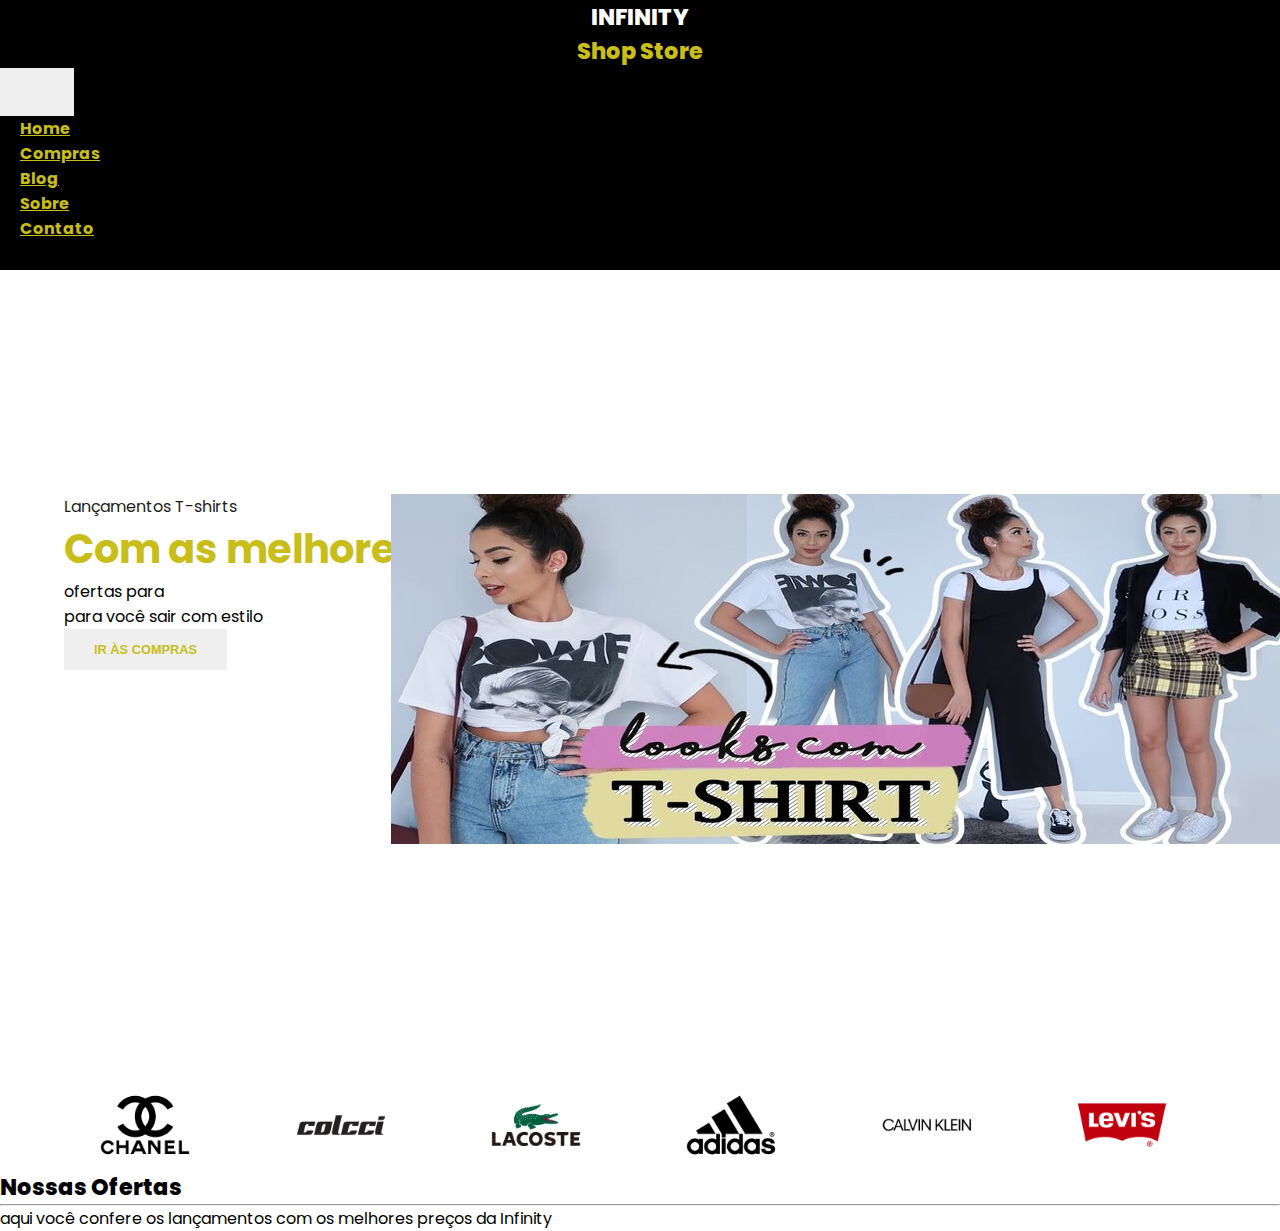
==== index.html @ c0977338 "home" ====
<!DOCTYPE html>
<html lang="en">
<head>
    <meta charset="UTF-8">
    <meta http-equiv="X-UA-Compatible" content="IE=edge">
    <meta name="viewport" content="width=device-width, initial-scale=1.0">
    <title>E-commerce</title>
    <link rel="stylesheet" href="https://pro.fontawesome.com/releases/v5.10.0/css/all.css" integrity="sha384-AYmEC3Yw5cVb3ZcuHtOA93w35dYTsvhLPVnYs9eStHfGJvOvKxVfELGroGkvsg+p" crossorigin="anonymous"/>
    <link rel="stylesheet" href="https://stackpath.bootstrapcdn.com/bootstrap/4.1.3/css/bootstrap.min.css" integrity="sha384-MCw98/SFnGE8fJT3GXwEOngsV7Zt27NXFoaoApmYm81iuXoPkFOJwJ8ERdknLPMO" crossorigin="anonymous">
    <link rel="stylesheet" href="assests/css/style.css">
</head>
<body>
    <nav class="navbar navbar-expand-lg navbar-light bg-dark py-3 fixed-top ">
        <div class="container ">
            <h3 id="logo">INFINITY   <br> <span>Shop Store</span></h3>
          <button class="navbar-toggler" type="button" data-bs-toggle="collapse" data-bs-target="#navbarSupportedContent" aria-controls="navbarSupportedContent" aria-expanded="false" aria-label="Toggle navigation">
            <span ><i class="fas fa-bars"></i></span>
          </button>
          <div class="collapse navbar-collapse" id="navbarSupportedContent">
            <ul class="navbar-nav ml-auto">
              <li class="nav-item">
                <a class="nav-link" href="#">Home</a>
              </li>
              <li class="nav-item">
                <a class="nav-link" href="#">Compras</a>
              </li>
              <li class="nav-item">
                <a class="nav-link" href="#">Blog</a>
              </li>
              <li class="nav-item">
                <a class="nav-link" href="#">Sobre</a>
              </li>
              <li class="nav-item">
                <a class="nav-link" href="#">Contato</a>
              </li>
              <li class="nav-item">
                <i class="fal fa-search" ></i>
                <i class="fal fa-shopping-bag" ></i>
              </li>
            </ul>
           
          </div>
        </div>
      </nav>

    <section id="home">
        <div class="banner">
            
            <div>
                <h5>Lançamentos T-shirts</h5>
                <h1> <span>Com as melhores</span> </h1>
                <p>ofertas para <br>
                    para você sair com estilo</p>
                <button class="bg-dark">
                    Ir às compras
                </button>
            </div>
            <div class="home-bg">
                <img src="assests/img/bg-home.jpg" alt="">
            </div>

            <div class="home-mobile" ></div>
        </div>

        <div class="barra-horizontal bg-light">
            <img src="assests/img/logos/logo-chanel-256.png" alt="">
            <img src="assests/img/logos/logo-colcci-256.png" alt="">
            <img src="assests/img/logos/logo-lacoste-256.png" alt="">
            <img src="assests/img/logos/logo-adidas-256.png" alt="">
            <img src="assests/img/logos/logo-calvin-klein-256.png" alt="">
            <img src="assests/img/logos/logo-levis-256.png" alt="">
            
        </div>
    </section>

    <section id="ofertas">
        <div class="text-center mt-5 py-5">
            <h3>Nossas Ofertas</h3>
            <hr>
            <p>aqui você confere os lançamentos com os melhores preços da Infinity</p>
        </div>
    </section>
<script src="assests/js/bootstrap.bundle.js"></script>
<script src="assests/js/main.js"></script>
</body>
</html>
---- assests/css/style.css ----
@import url('https://fonts.googleapis.com/css2?family=Poppins:wght@100;200;300;400;500;600;700;800;900&display=swap');

* {
    padding: 0;
    margin: 0;
    box-sizing: border-box;
}

body {
    font-family: 'Poppins', sans-serif;
}

h1 {
    font-size: 2.5rem;
    font-weight: 700;
}

h2 {
    font-size: 1.8rem;
    font-weight: 600;
}

h3 {
    font-size: 1.4rem;
    font-weight: 800;
}

h4 {
    font-size: 1.1rem;
    font-weight: 600;
}

h5 {
    font-size: 1rem;
    font-weight: 400;
    color: #1D1D1D;
}

h6 {
    color: #D8D8D8;
}



button {
    font-size: 0.8rem;
    font-weight:700;
    outline: none;
    border: none;
   
    color: #c9bd19;
    padding: 13px 30px;
    text-transform: uppercase;
    cursor: pointer;
    transition: 0.3s ease;
}

button:hover {
    background-color:  #111111;
}
.navbar {
    font-size: 16px;
    background-color: black;
}


.navbar-light .navbar-collapse .navbar-nav .nav-link {
    padding: 0 20px;
    color: #c9bd19;
    transition: 0.2s ease;
    font-weight: 700;

}

.navbar-light .navbar-collapse .navbar-nav .nav-link:hover,
.navbar i:hover,
.navbar-light .navbar-collapse .navbar-nav .nav-link:active,
.navbar i:active {
    color: white;
}

.navbar i {
    font-size: 1.2rem;
    padding: 0 7px;
    cursor: pointer;
    font-weight: 500;
    transition: 0.3s ease;
    color: #c9bd19;
}

#logo {
    color: white;
    text-align: center;
}

#logo span{
    color: #c9bd19;
    
}



#home span{
    color: #c9bd19;
}

#home {
    background-repeat: no-repeat;
    background-position: center  right;
    height: 100vh;
    position: relative;
    max-width: 89%;
}

#home .banner{
    position: relative;
    top: 14rem;
    left: 4rem;
    display: flex;
}

#home .banner:nth-child(1) img{
    position: absolute;
    right: -5.5rem;
}


#home .barra-horizontal {
    width: 99vw;
    height: 10vh;
    position: absolute;
    bottom: 0;
    display: flex;
    justify-content: space-evenly;
    align-items: center;
}

#home .barra-horizontal img {
    width: 100px;
    
}



/*nav mobile*/
@media only screen and (max-width:991px) {
    #navbarSupportedContent > ul{
        margin: -1rem;
        margin-top: 0;
        display: flex;
        align-items: flex-end;
        
    }
    #home {
        position: relative;
        left: -4rem;
    }

    #home .banner h1, h5, p, .home-bg {
        display: none;
    }

    #home .banner{
        position: relative;
        top: 12rem;
        
    }

    #home .banner button{
        position: absolute;
        top: -5rem;
        font-size: 10px;
    }

    .home-mobile{
        width: 600px;
        height: 80vh;
        background-image: url("/assests/img/bg-mobile.png");
        background-repeat: no-repeat;
        background-position: center center;
        background-size: cover;
    }

    #home .banner .home-bg {
     position: relative;
     left: 10rem;
        
    }

    #home .barra-horizontal {
        position: relative;
        left: 4rem;
        bottom: -9rem;
    }

    #ofertas{
        padding-top: 35px;
    }

}
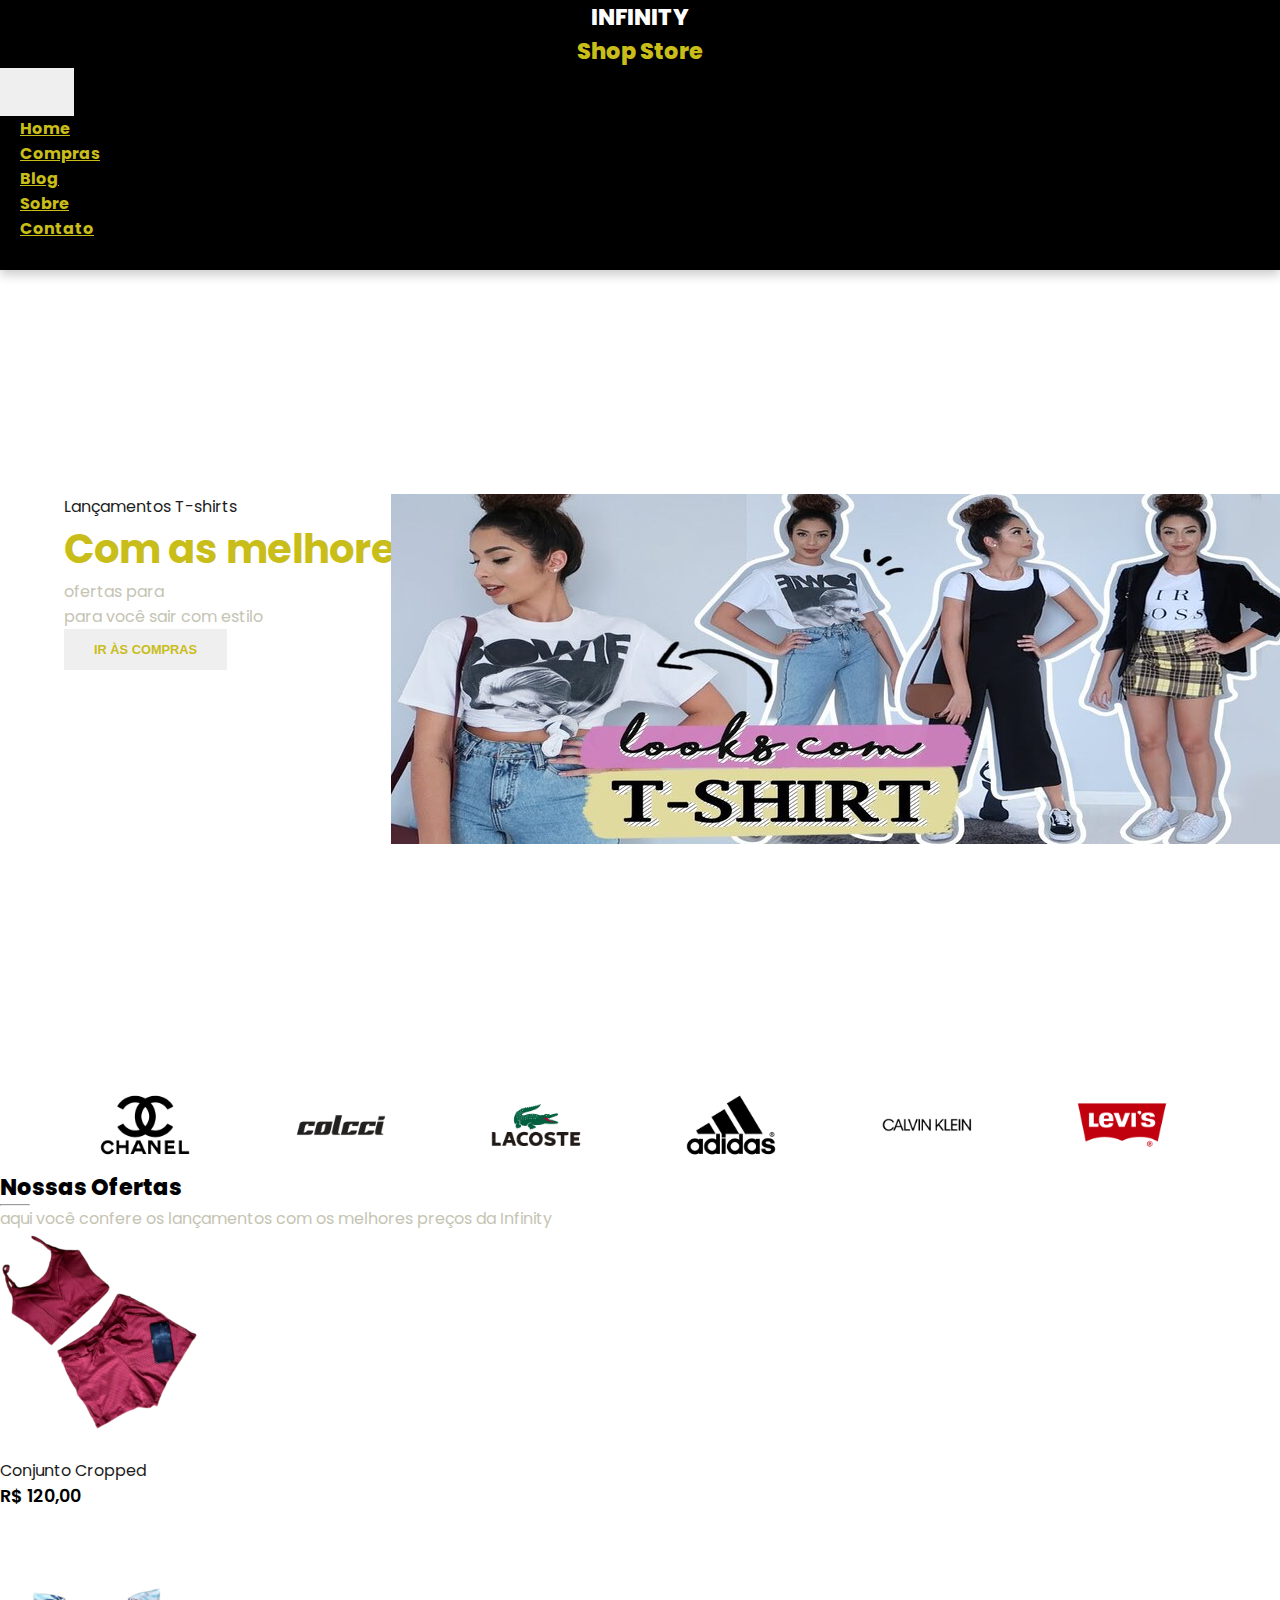
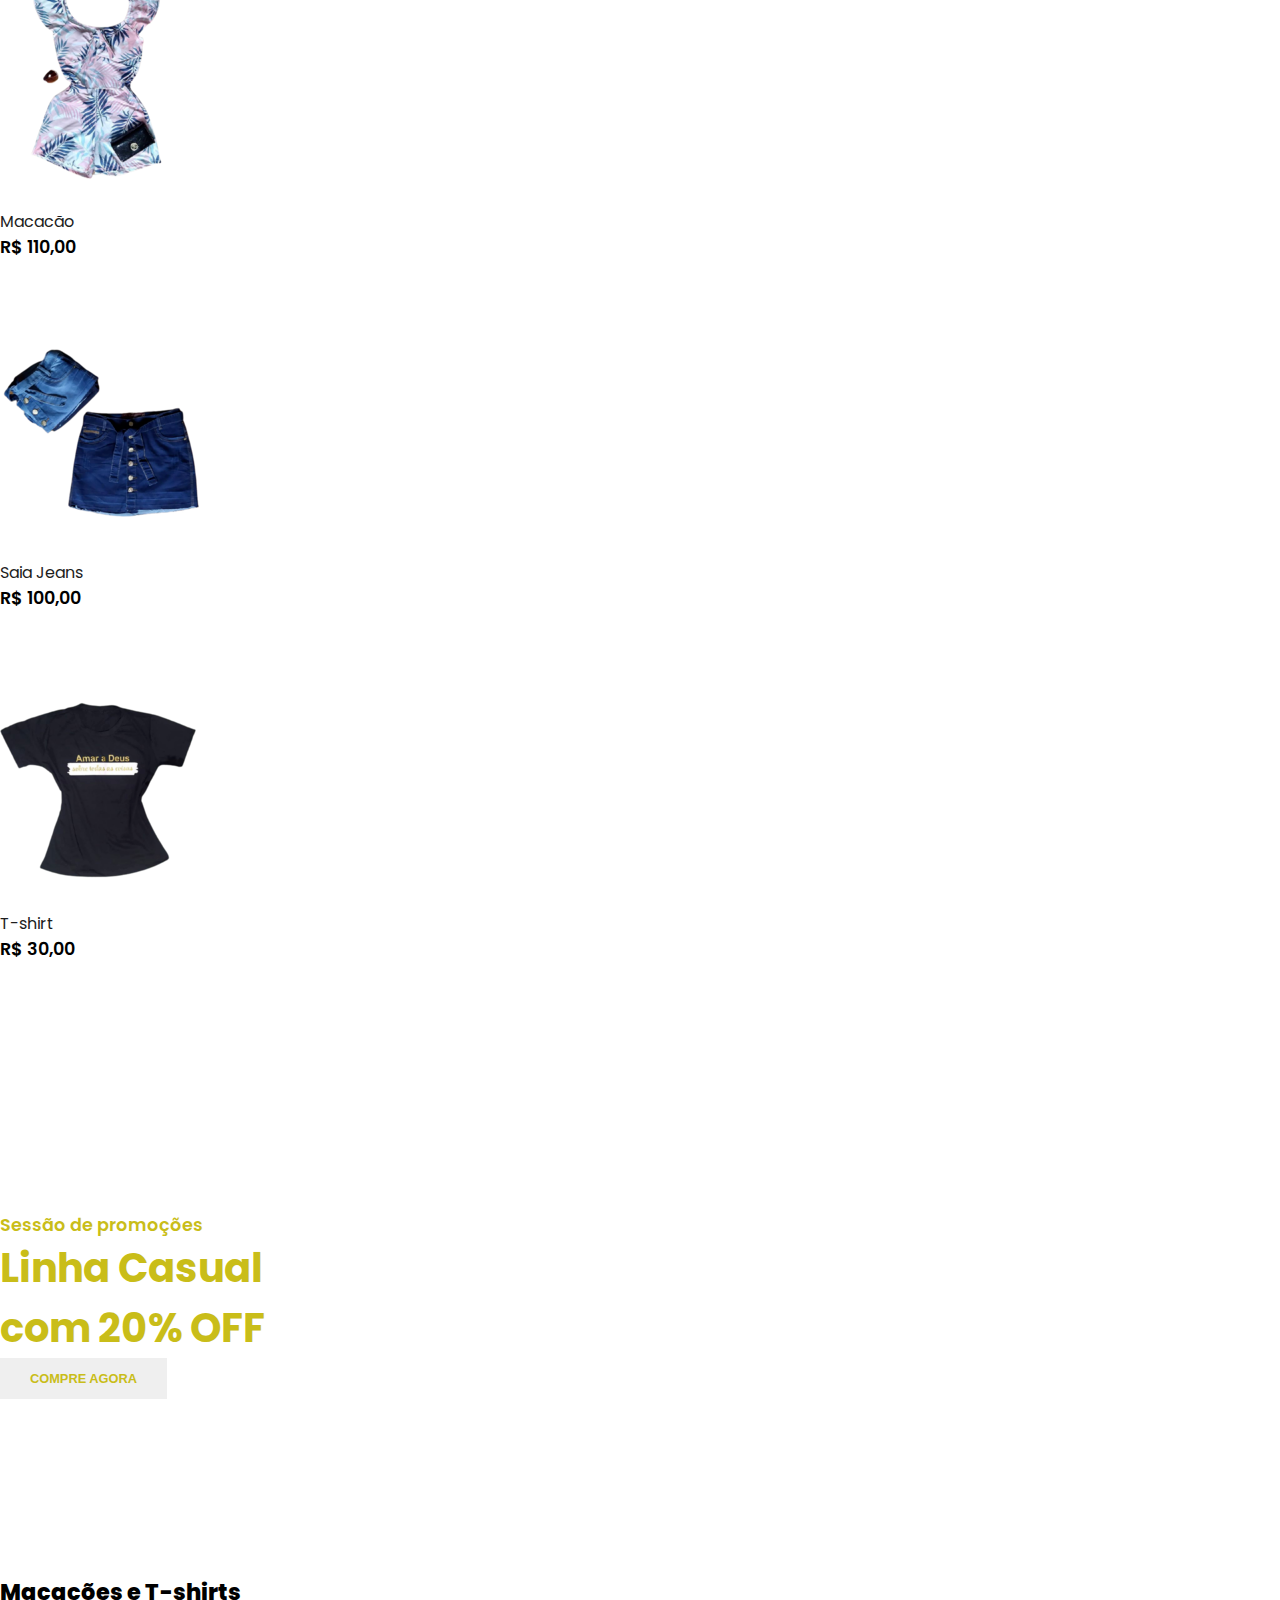
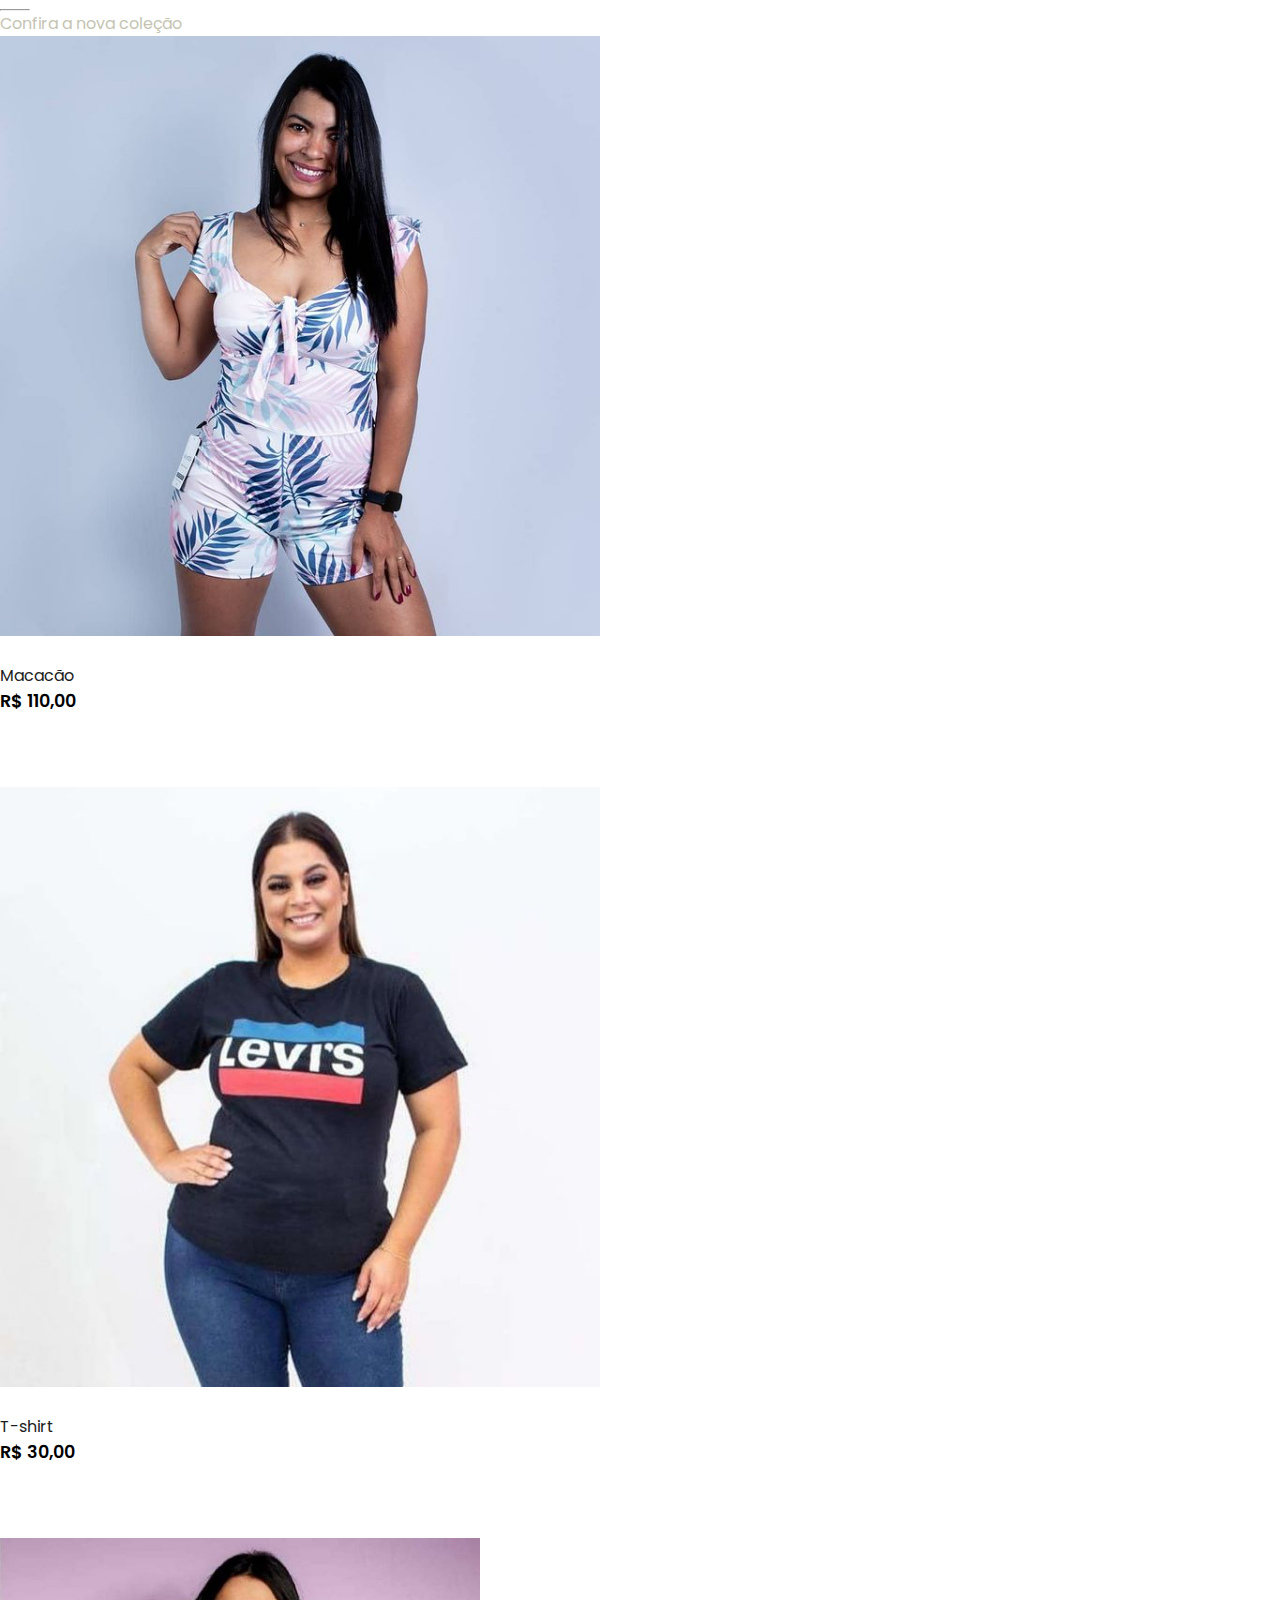
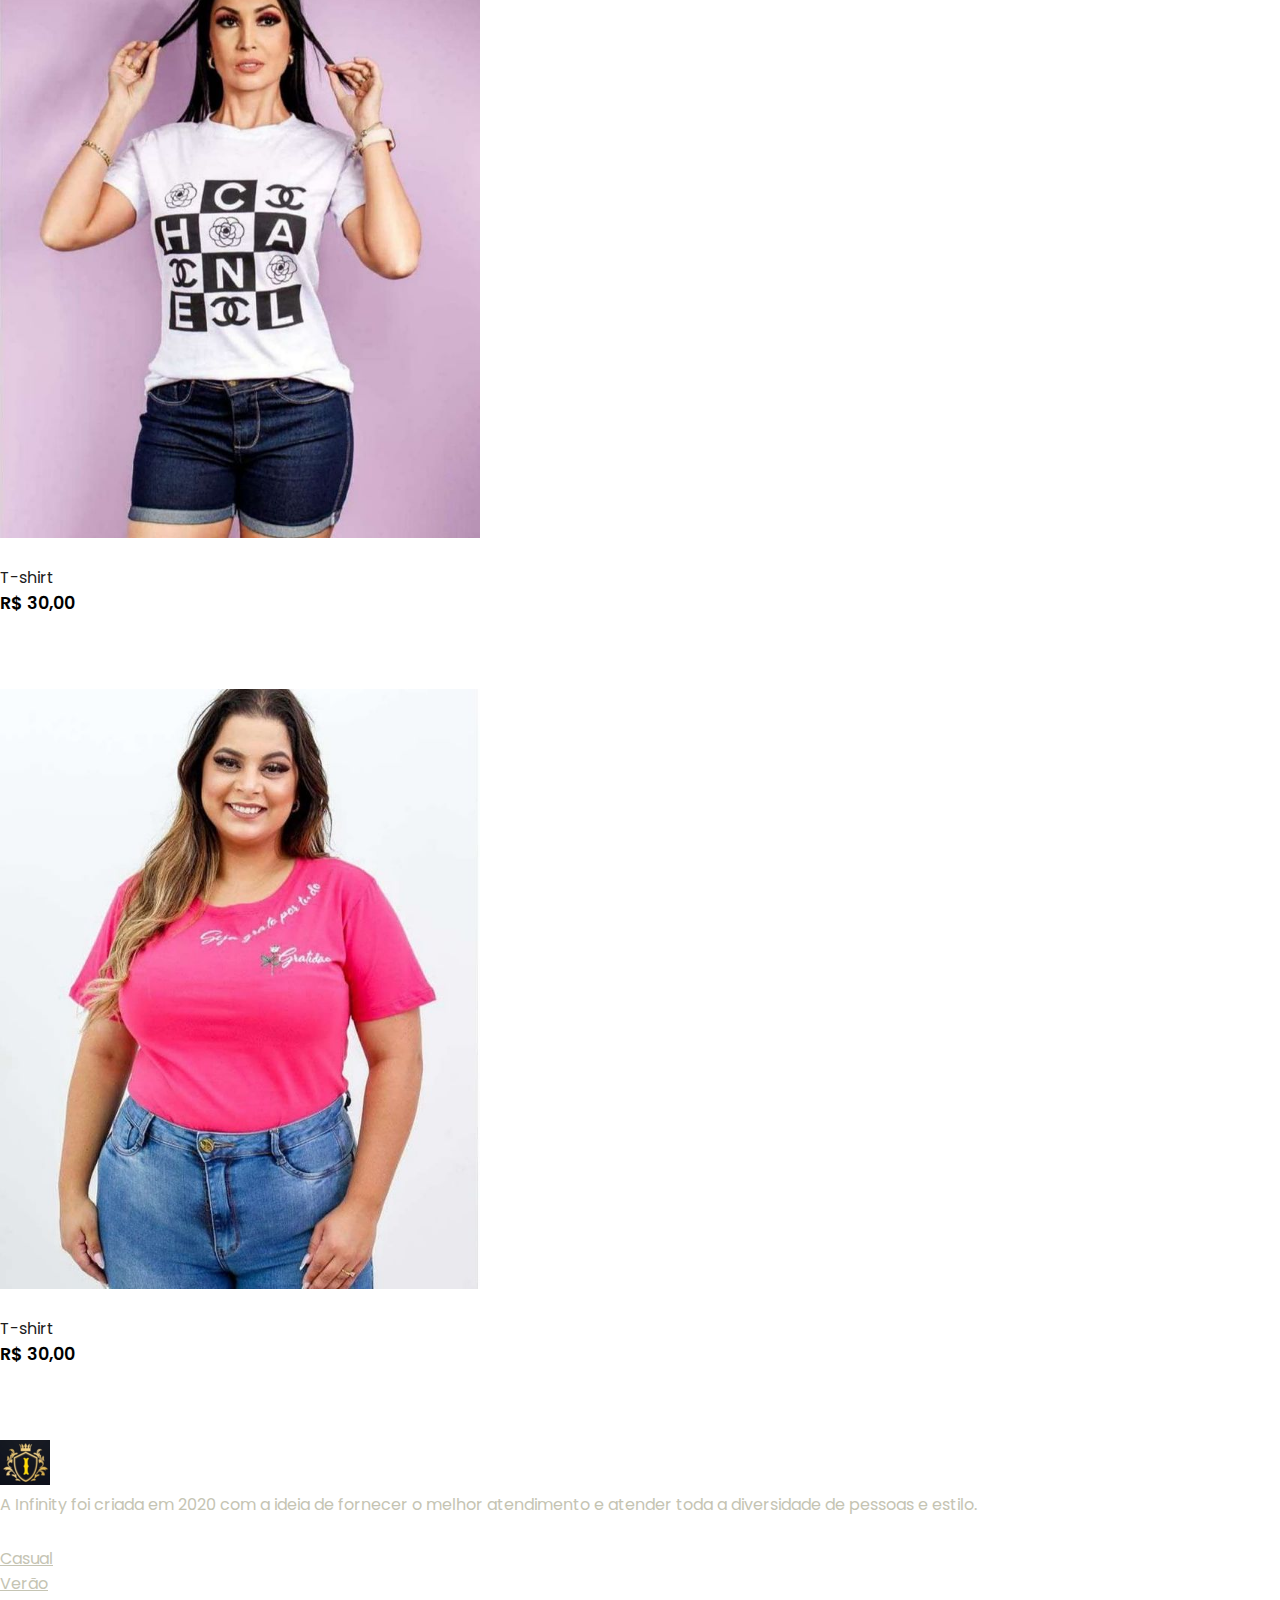
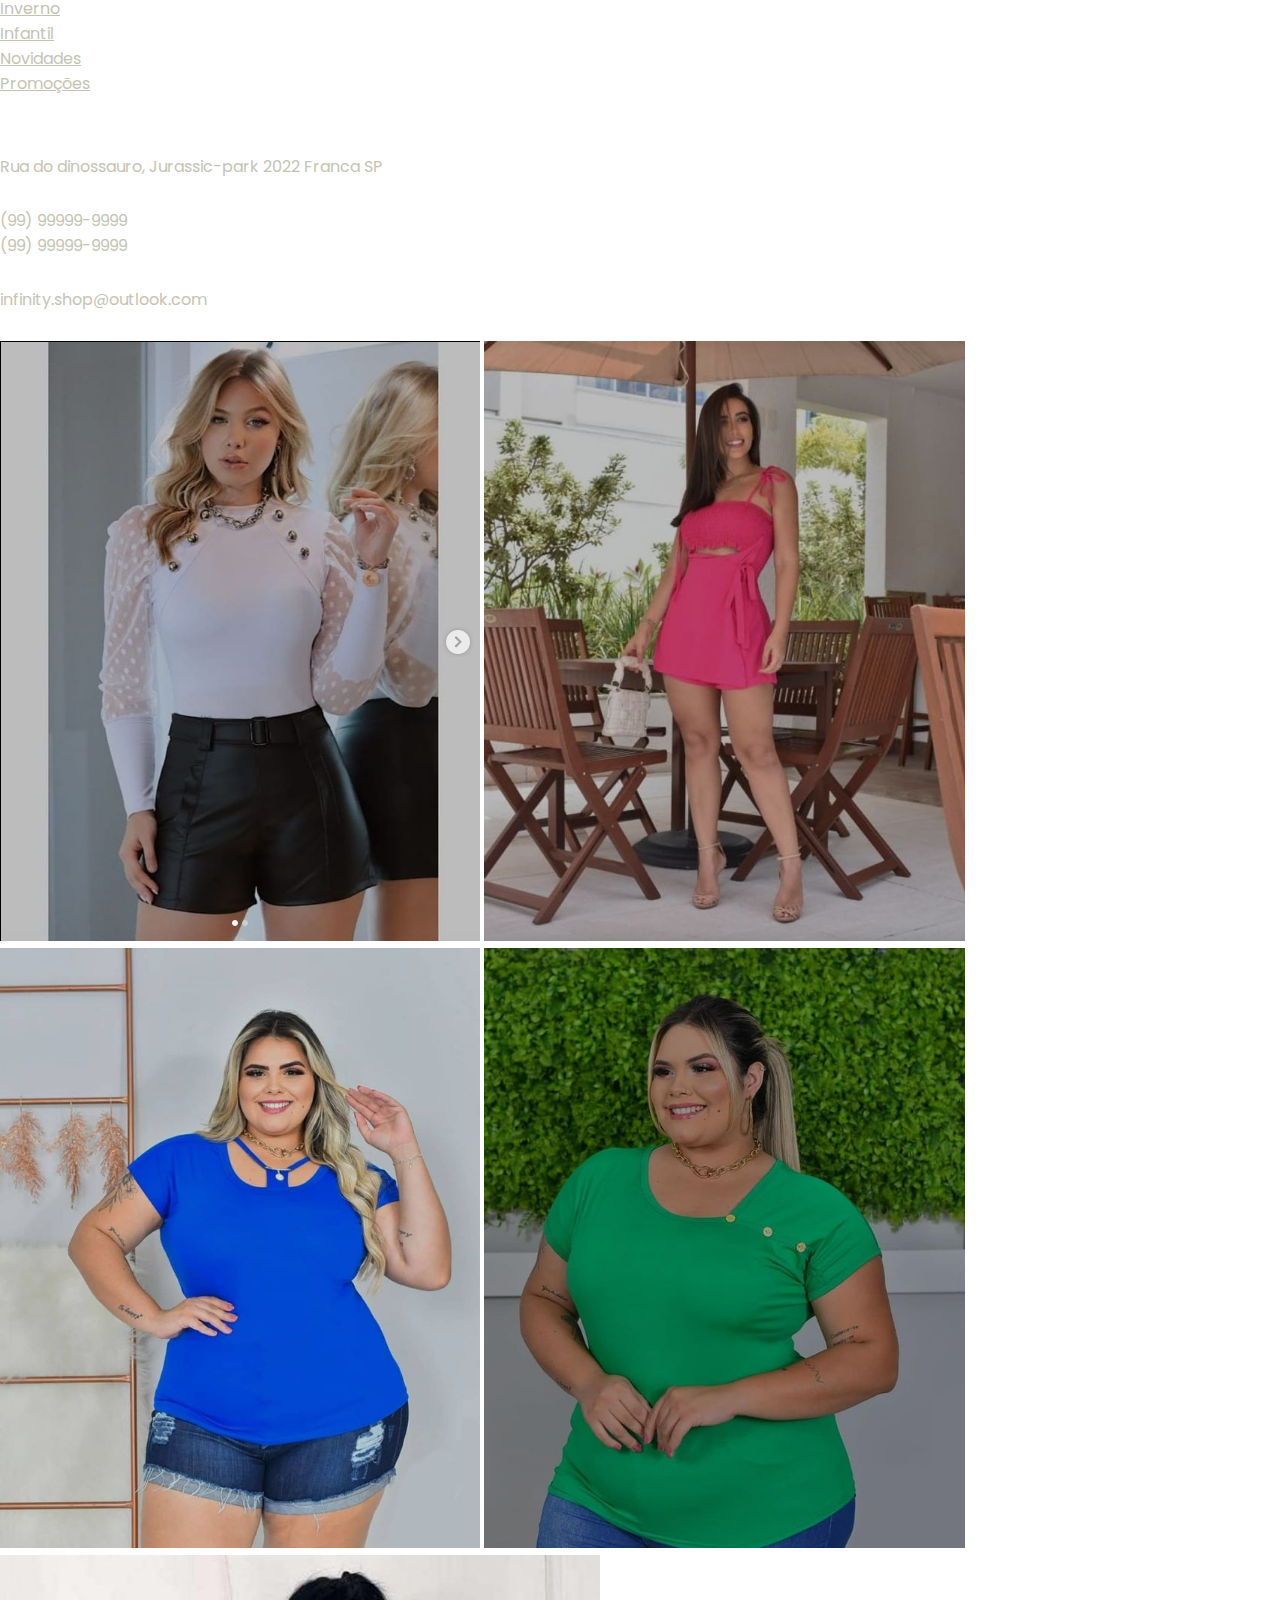
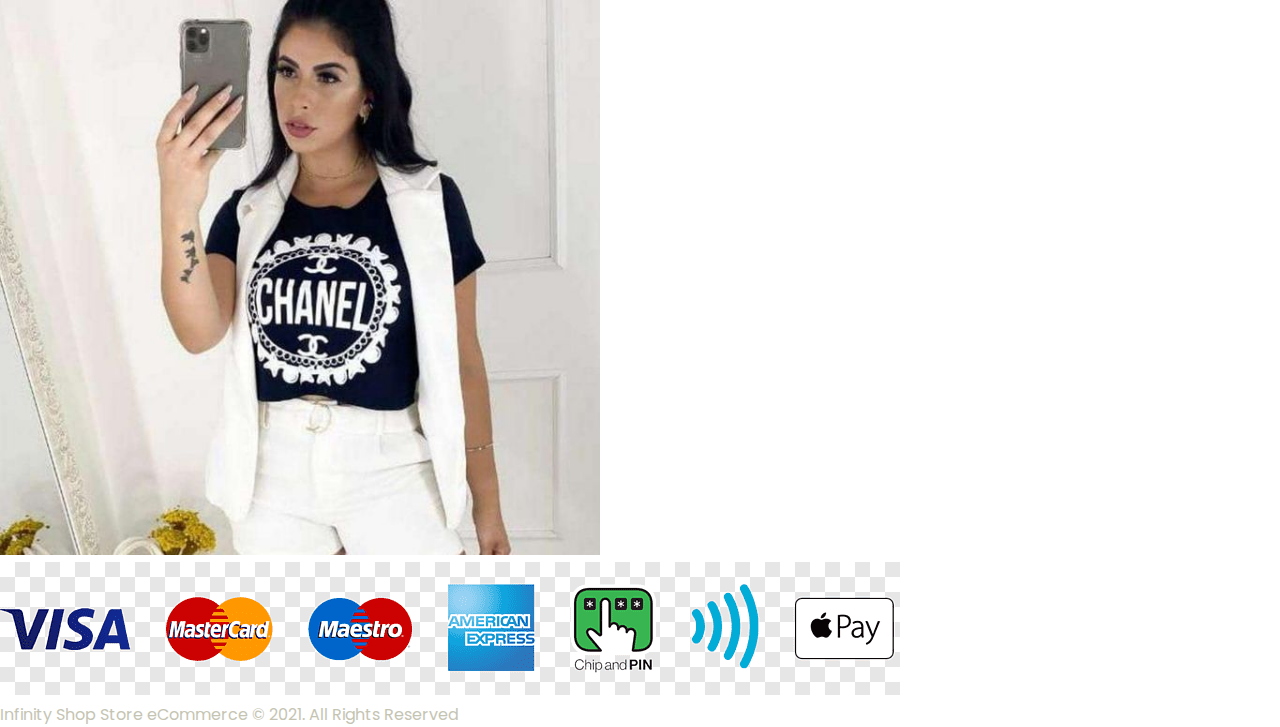
==== commit 156205fe: "implementaçao de seçao produtos, banner e footer" ====
--- a/index.html
+++ b/index.html
@@ -44,7 +44,7 @@
       </nav>
 
     <section id="home">
-        <div class="banner">
+        <div class="banner-home">
             
             <div>
                 <h5>Lançamentos T-shirts</h5>
@@ -71,15 +71,220 @@
             <img src="assests/img/logos/logo-levis-256.png" alt="">
             
         </div>
-    </section>
-
-    <section id="ofertas">
-        <div class="text-center mt-5 py-5">
+
+      
+    </section>
+
+    <section id="ofertas" class="my-5 pb-5">
+        <div class=" container text-center mt-5 py-5">
             <h3>Nossas Ofertas</h3>
-            <hr>
+            <hr class="mx-auto" >
             <p>aqui você confere os lançamentos com os melhores preços da Infinity</p>
         </div>
-    </section>
+
+        <div class="row mx-auto container-fluid ">
+            <div class="product text-center col-lg-3 col-md-4 col-12">
+                <img class="img-fluid mb-3" src="assests/img/ofertas/t-1.png" alt="">
+                <div class="star">
+                    <i class="fas fa-star" ></i>
+                    <i class="fas fa-star" ></i>
+                    <i class="fas fa-star" ></i>
+                    <i class="fas fa-star" ></i>
+                    <i class="fas fa-star" ></i>
+                </div>
+                <h5 class="p-name">Conjunto Cropped</h5>
+                <h4 class="p-price">R$ 120,00</h4>
+                <button class="buy-btn">Comprar</button>
+            </div>
+
+            <div class="product text-center col-lg-3 col-md-4 col-12">
+                <img class="img-fluid mb-3" src="assests/img/ofertas/t-2.png" alt="">
+                <div class="star">
+                    <i class="fas fa-star" ></i>
+                    <i class="fas fa-star" ></i>
+                    <i class="fas fa-star" ></i>
+                    <i class="fas fa-star" ></i>
+                    <i class="fas fa-star" ></i>
+                </div>
+                <h5 class="p-name">Macacão</h5>
+                <h4 class="p-price">R$ 110,00</h4>
+                <button class="buy-btn">Comprar</button>
+            </div>
+             
+            <div class="product text-center col-lg-3 col-md-4 col-12">
+                <img class="img-fluid mb-3" src="assests/img/ofertas/t-3.png" alt="">
+                <div class="star">
+                    <i class="fas fa-star" ></i>
+                    <i class="fas fa-star" ></i>
+                    <i class="fas fa-star" ></i>
+                    <i class="fas fa-star" ></i>
+                    <i class="fas fa-star" ></i>
+                </div>
+                <h5 class="p-name">Saia Jeans</h5>
+                <h4 class="p-price">R$ 100,00</h4>
+                <button class="buy-btn">Comprar</button>
+            </div>
+
+            <div class="product text-center col-lg-3 col-md-4 col-12">
+                <img class="img-fluid mb-3" src="assests/img/ofertas/t-4.png" alt="">
+                <div class="star">
+                    <i class="fas fa-star" ></i>
+                    <i class="fas fa-star" ></i>
+                    <i class="fas fa-star" ></i>
+                    <i class="fas fa-star" ></i>
+                    <i class="fas fa-star" ></i>
+                </div>
+                <h5 class="p-name">T-shirt</h5>
+                <h4 class="p-price">R$ 30,00</h4>
+                <button class="buy-btn">Comprar</button>
+            </div>
+        </div>
+
+    </section>
+
+
+    <section id="banner" class="my-5 py-5">
+        <div class="container">
+            <h4>Sessão de promoções</h4>
+            <h1>Linha Casual <br> com 20% OFF</h1>
+            <button class="text-uppercase">Compre agora</button>
+        </div>
+    </section>
+
+
+    <section id="vestuario" class="my-5 ">
+        <div class=" container text-center mt-5 py-5">
+            <h3>Macacões e T-shirts</h3>
+            <hr class="mx-auto" >
+            <p>Confira a nova coleção</p>
+        </div>
+
+        <div class="row mx-auto container-fluid ">
+            <div class="product text-center col-lg-3 col-md-4 col-12">
+                <img class="img-fluid mb-3" src="assests/img/vestuario/b-1.png" alt="">
+                <div class="star">
+                    <i class="fas fa-star" ></i>
+                    <i class="fas fa-star" ></i>
+                    <i class="fas fa-star" ></i>
+                    <i class="fas fa-star" ></i>
+                    <i class="fas fa-star" ></i>
+                </div>
+                <h5 class="p-name">Macacão</h5>
+                <h4 class="p-price">R$ 110,00</h4>
+                <button class="buy-btn">Comprar</button>
+            </div>
+
+            <div class="product text-center col-lg-3 col-md-4 col-12 ">
+                <img class="img-fluid mb-3" src="assests/img/vestuario/b-2.png" alt="">
+                <div class="star">
+                    <i class="fas fa-star" ></i>
+                    <i class="fas fa-star" ></i>
+                    <i class="fas fa-star" ></i>
+                    <i class="fas fa-star" ></i>
+                    <i class="fas fa-star" ></i>
+                </div>
+                <h5 class="p-name">T-shirt</h5>
+                <h4 class="p-price">R$ 30,00</h4>
+                <button class="buy-btn">Comprar</button>
+            </div>
+             
+            <div class="product text-center col-lg-3 col-md-4 col-12">
+                <img class="img-fluid mb-3" src="assests/img/vestuario/b-3.png" alt="">
+                <div class="star">
+                    <i class="fas fa-star" ></i>
+                    <i class="fas fa-star" ></i>
+                    <i class="fas fa-star" ></i>
+                    <i class="fas fa-star" ></i>
+                    <i class="fas fa-star" ></i>
+                </div>
+                <h5 class="p-name">T-shirt</h5>
+                <h4 class="p-price">R$ 30,00</h4>
+                <button class="buy-btn">Comprar</button>
+            </div>
+
+            <div class="product text-center col-lg-3 col-md-4 col-12">
+                <img class="img-fluid mb-3" src="assests/img/vestuario/b-4.png" alt="">
+                <div class="star">
+                    <i class="fas fa-star" ></i>
+                    <i class="fas fa-star" ></i>
+                    <i class="fas fa-star" ></i>
+                    <i class="fas fa-star" ></i>
+                    <i class="fas fa-star" ></i>
+                </div>
+                <h5 class="p-name">T-shirt</h5>
+                <h4 class="p-price">R$ 30,00</h4>
+                <button class="buy-btn">Comprar</button>
+            </div>
+        </div>
+
+    </section>
+
+    <footer class="mt-5 py-5 bg-dark ">
+        <div class="row container mx-auto pt-5">
+            <div class="footer-one col-lg-3 col-md-6 col-12">
+                <img  src="assests/img/logo-min(1).png" alt="">
+                <p class="pt-3">A Infinity foi criada em 2020 com a ideia de fornecer o melhor atendimento e atender toda a diversidade de pessoas e estilo.</p>
+            </div>
+            <div class="footer-one col-lg-3 col-md-6 col-12 mb-3">
+                <h5 class="pb-2">Categorias</h5>
+                <ul class="text-uppercase list-unstyled">
+                    <li><a href="">Casual</a></li>
+                    <li><a href="">Verão</a></li>
+                    <li><a href="">Inverno</a></li>
+                    <li><a href="">Infantil</a></li>
+                    <li><a href="">Novidades</a></li>
+                    <li><a href="">Promoções</a></li>
+                </ul>
+            </div>
+
+            <div class="footer-one col-lg-3 col-md-6 col-12 mb-3">
+                <h5 class="pb-2">Contato</h5>
+                <div>
+                    <h6 class="text-uppercase">Endereço:</h6>
+                    <p>Rua do dinossauro, Jurassic-park 2022 Franca SP</p>
+                </div>
+                <div>
+                    <h6 class="text-uppercase">Telefone:</h6>
+                    <p>(99) 99999-9999</p>
+                    <p>(99) 99999-9999</p>
+                </div>
+                <div>
+                    <h6 class="text-uppercase">E-mail:</h6>
+                    <p>infinity.shop@outlook.com</p>
+                    
+                </div>
+            </div>
+
+            <div class="footer-one col-lg-3 col-md-6 col-12">
+                <h5 class="pb-2">Instagram</h5>
+                <div class="row">
+                    <img class="img-fluid w-25 h-100 m-2" src="assests/img/intagram/i-1.png" alt="">
+                    <img class="img-fluid w-25 h-100 m-2" src="assests/img/intagram/i-2.png" alt="">
+                    <img class="img-fluid w-25 h-100 m-2" src="assests/img/intagram/i-3.png" alt="">
+                    <img class="img-fluid w-25 h-100 m-2" src="assests/img/intagram/i-4.png" alt="">
+                    <img class="img-fluid w-25 h-100 m-2" src="assests/img/intagram/i-5.png" alt="">
+                </div>
+            </div>
+
+            <div class="copyright mt-5">
+                <div class="row container mx-auto">
+                    <div class="col-lg-3 col-md-6 col-12 mb-4">
+                        <img class="w-100 h-50" src="assests/img/payments.png" alt="">
+                    </div>
+
+                    <div class="col-lg-4 col-md-6 col-12 text-nowrap mb-2">
+                        <p>Infinity Shop Store eCommerce © 2021. All Rights Reserved </p>
+                    </div>
+
+                    <div class="col-lg-4 col-md-6 col-12">
+                        <a href="#"><i class="fab fa-facebook-f"></i></a>
+                        <a href="#"><i class="fab fa-twitter"></i></a>
+                        <a href="#"><i class="fab fa-linkedin-in"></i></a>
+                    </div>
+                </div>
+            </div>
+        </div>
+    </footer>
 <script src="assests/js/bootstrap.bundle.js"></script>
 <script src="assests/js/main.js"></script>
 </body>
--- a/assests/css/style.css
+++ b/assests/css/style.css
@@ -37,10 +37,23 @@
 }
 
 h6 {
-    color: #D8D8D8;
-}
-
-
+    color: #2b2323;
+}
+
+hr {
+    width: 30px;
+    height: 2px;
+    background-color: #c9bd19;
+}
+
+
+.star {
+    padding: 10px 0;
+}
+.star i {
+    font-size: 0.8rem;
+    color: goldenrod;
+}
 
 button {
     font-size: 0.8rem;
@@ -61,6 +74,7 @@
 .navbar {
     font-size: 16px;
     background-color: black;
+    box-shadow: 0 5px 10px rgba(0, 0, 0, 0.2);
 }
 
 
@@ -112,14 +126,14 @@
     max-width: 89%;
 }
 
-#home .banner{
+#home .banner-home{
     position: relative;
     top: 14rem;
     left: 4rem;
     display: flex;
 }
 
-#home .banner:nth-child(1) img{
+#home .banner-home:nth-child(1) img{
     position: absolute;
     right: -5.5rem;
 }
@@ -140,8 +154,80 @@
     
 }
 
-
-
+.ofer {
+    display: flex;
+    justify-content: s
+}
+
+
+/*produtos*/
+.product {
+    cursor: pointer;
+    margin-bottom: 2rem;
+
+}
+
+.product img{
+    transition: 0.3s all;
+}
+
+.product:hover img{
+    opacity: 0.8;
+
+}
+
+.product .buy-btn{
+    background:#c9bd19;
+    color: #111111;
+    transform: translateY(20px);
+    opacity: 0;
+    transition: 0.3 all;
+
+}
+
+.product:hover .buy-btn{
+    transform: translateY(0);
+    opacity: 1;
+}
+
+
+#banner {
+    background-image: url("/assests/img/bg-banner.jpg");
+    width: 100%;
+    height: 60vh;
+    background-size: cover;
+    background-position: top 70px center;
+    background-repeat: no-repeat;
+    background-attachment: fixed;
+    display: flex;
+    flex-direction: column;
+    justify-content: center;
+    align-items:flex-start;
+}
+
+#banner h4, h1{
+    color: #c9bd19;
+}
+
+footer a, p{
+    color: #c5c4b3; ;
+}
+
+footer a:hover{
+    color: #c9bd19;
+    text-decoration: none;
+}
+
+
+footer h5, h6{
+    font-size: 1.2rem;
+    font-weight: 700;
+    color: rgba(255, 255, 255, 0.644);
+}
+
+footer .copyright .container .col-lg-4 img{
+    padding-bottom: 100px;
+}
 /*nav mobile*/
 @media only screen and (max-width:991px) {
     #navbarSupportedContent > ul{
@@ -156,17 +242,17 @@
         left: -4rem;
     }
 
-    #home .banner h1, h5, p, .home-bg {
+    #home .banner-home h1, h5, p, .home-bg {
         display: none;
     }
 
-    #home .banner{
+    #home .banner-home{
         position: relative;
         top: 12rem;
         
     }
 
-    #home .banner button{
+    #home .banner-home button{
         position: absolute;
         top: -5rem;
         font-size: 10px;
@@ -181,7 +267,7 @@
         background-size: cover;
     }
 
-    #home .banner .home-bg {
+    #home .banner-home .home-bg {
      position: relative;
      left: 10rem;
         
